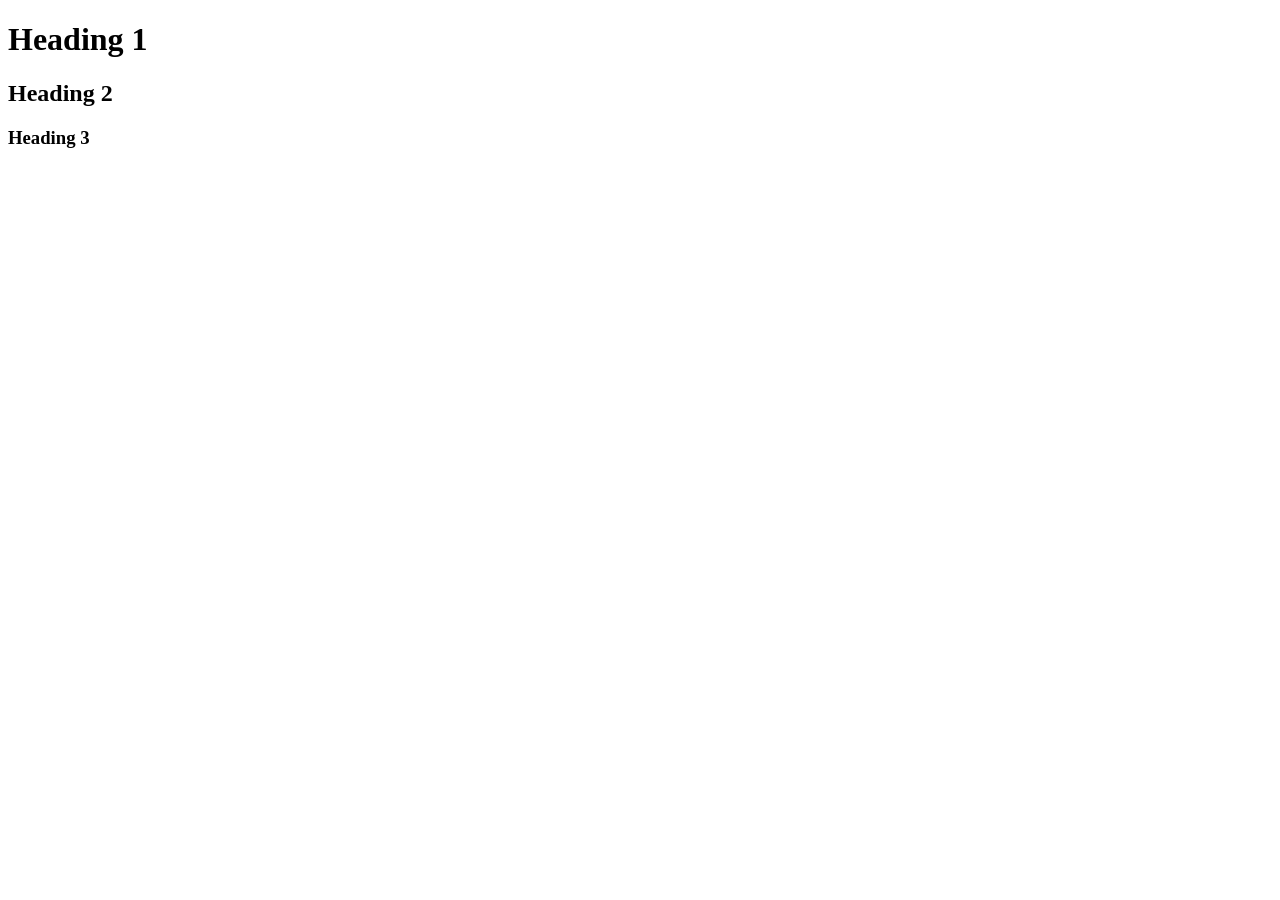
==== task2/week.html @ fe3584db "add heading" ====
<!DOCTYPE html>
<html lang="en">
<head>
    <meta charset="UTF-8">
    <meta name="viewport" content="width=device-width, initial-scale=1.0">
    <title>Basic HTML Page</title>
</head>
<body>
    <h1>Heading 1</h1>
    <h2>Heading 2</h2>
    <h3>Heading 3</h3>
</body>
</html>
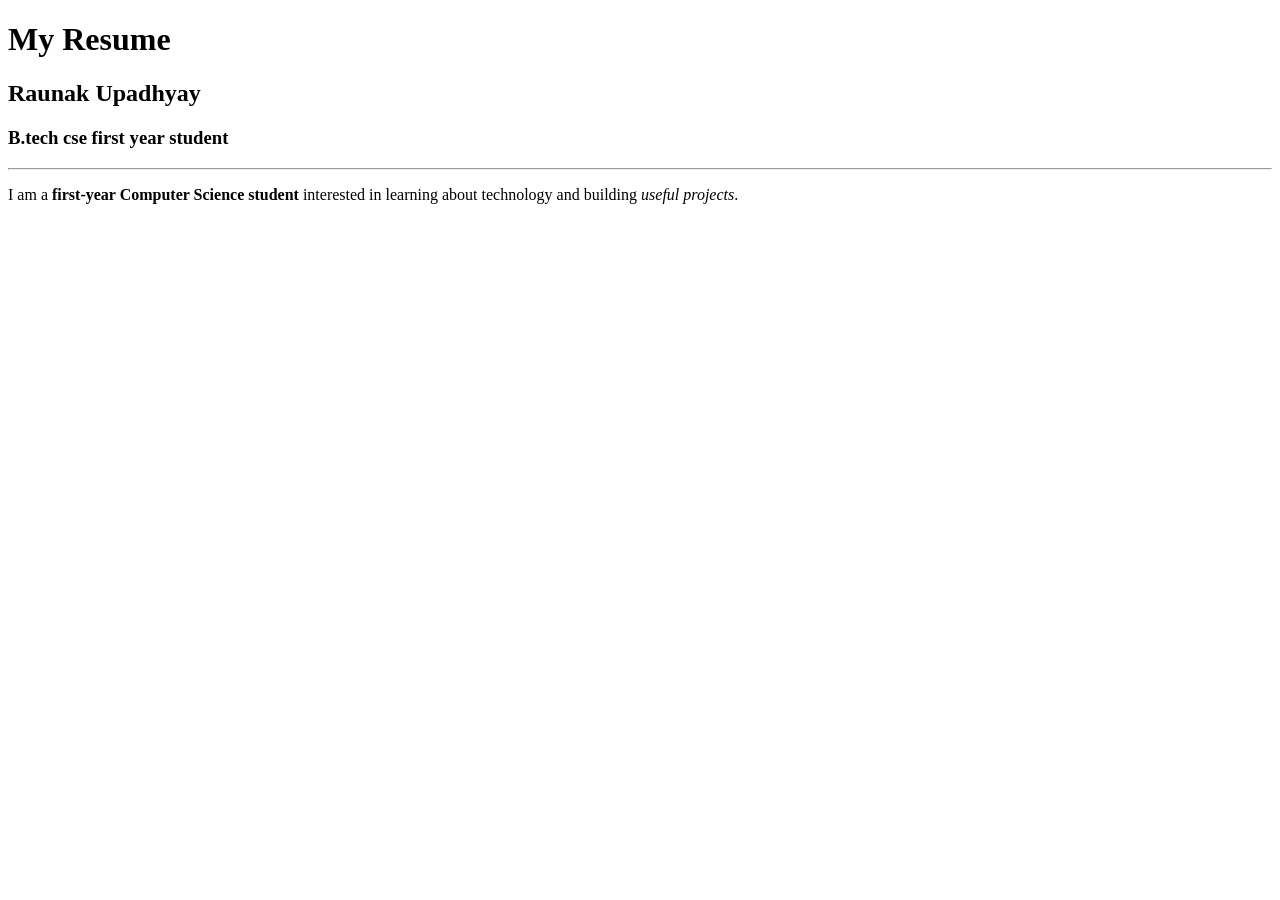
==== commit 4d2ad455: "add paragragh" ====
--- a/task2/week.html
+++ b/task2/week.html
@@ -6,8 +6,10 @@
     <title>Basic HTML Page</title>
 </head>
 <body>
-    <h1>Heading 1</h1>
-    <h2>Heading 2</h2>
-    <h3>Heading 3</h3>
+    <h1>My Resume</h1>
+    <h2>Raunak Upadhyay</h2>
+    <h3>B.tech cse first year student</h3>
+    <hr>
+    <p>I am a <strong>first-year Computer Science student</strong> interested in learning about technology and building <em>useful projects</em>.</p>
 </body>
 </html>
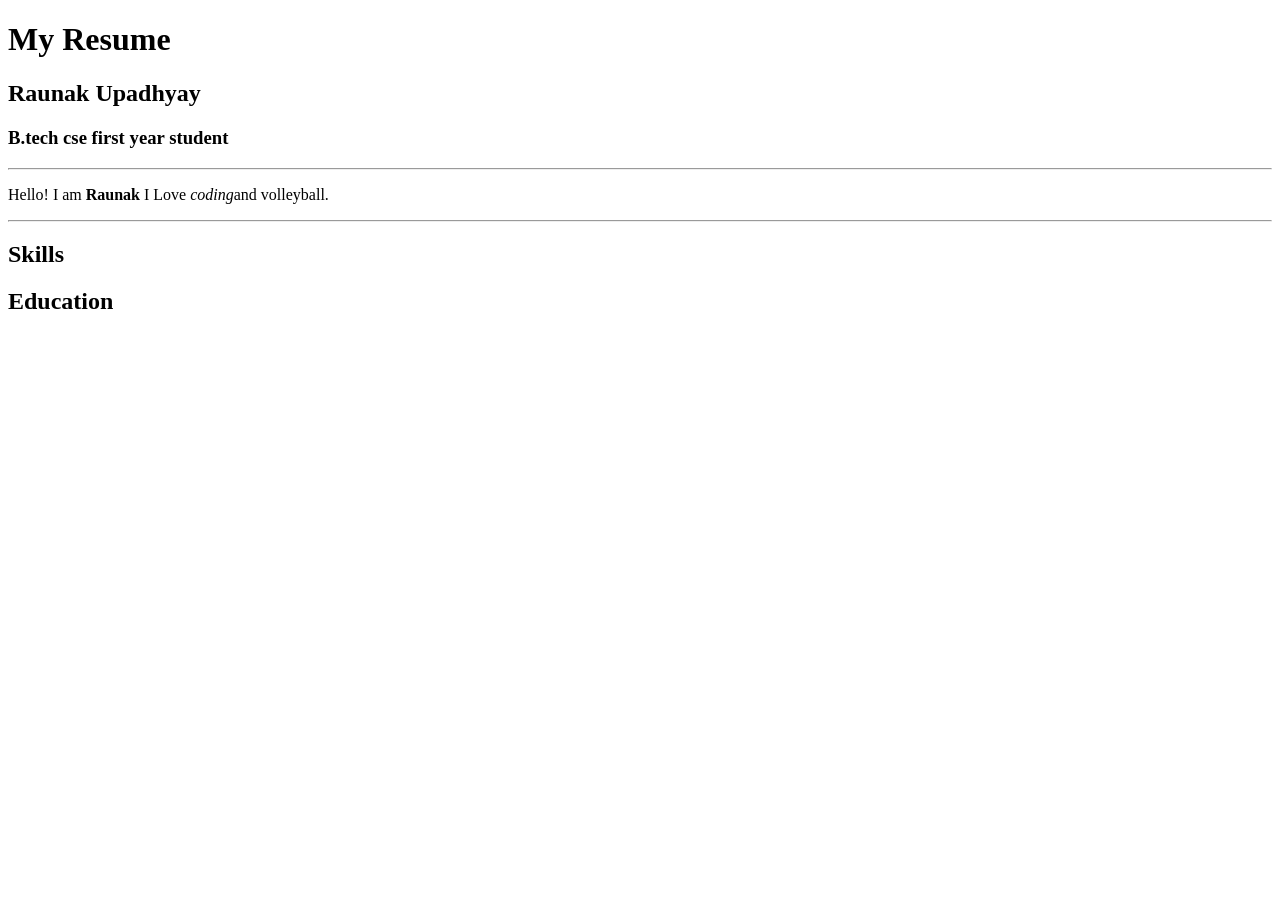
==== commit f154b312: "add skills and  education" ====
--- a/task2/week.html
+++ b/task2/week.html
@@ -10,6 +10,13 @@
     <h2>Raunak Upadhyay</h2>
     <h3>B.tech cse first year student</h3>
     <hr>
-    <p>I am a <strong>first-year Computer Science student</strong> interested in learning about technology and building <em>useful projects</em>.</p>
+    <p>Hello! I am  <strong>Raunak</strong> I Love <em>coding</em>and volleyball.</p>
+    <hr>
+    <div id="skills" class="resume-section">
+        <h2>Skills</h2>
+    </div>
+    <div id="education" class="resume-section">
+        <h2>Education</h2>
+    </div>
 </body>
 </html>
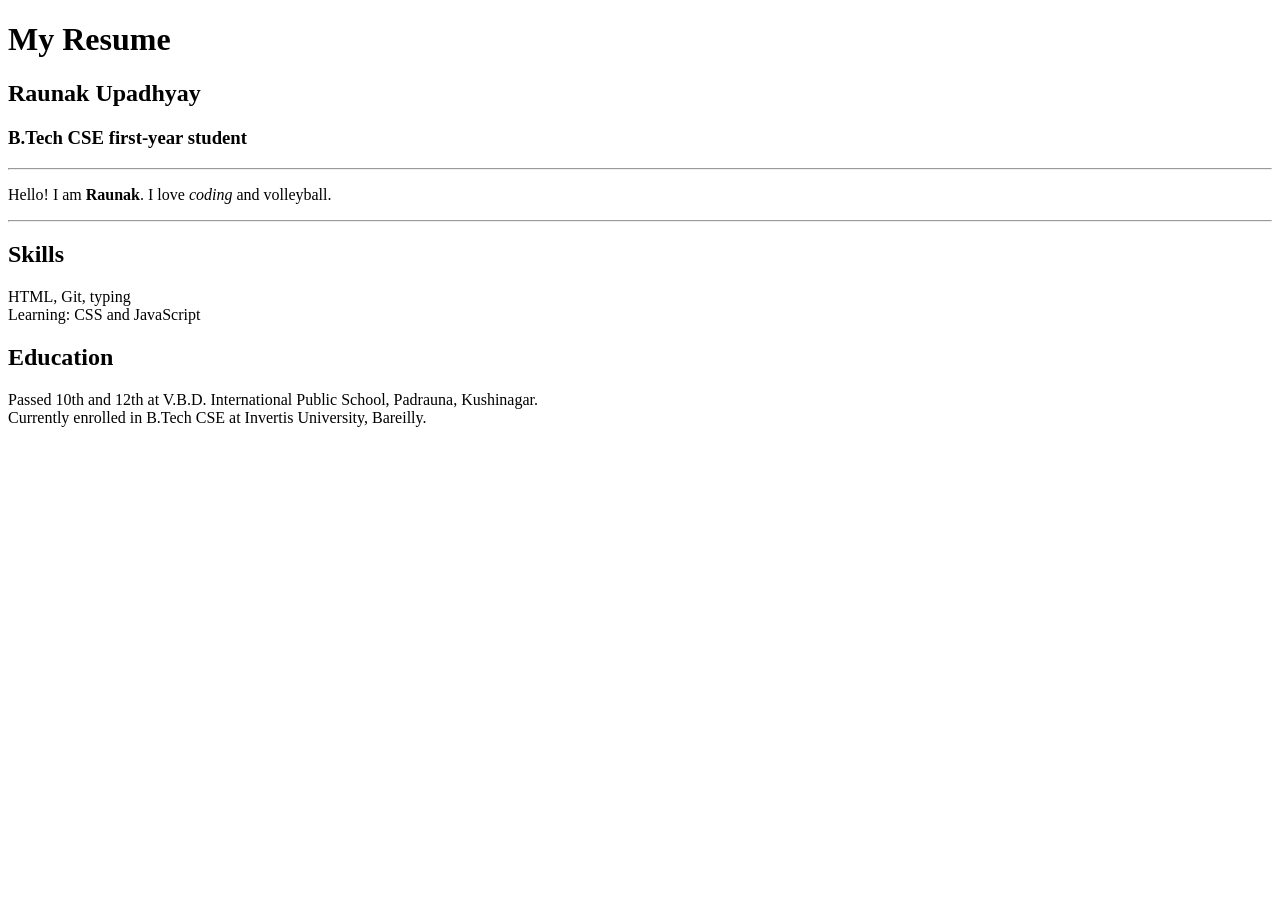
==== commit 6e771e4c: "fix all mistakes" ====
--- a/task2/week.html
+++ b/task2/week.html
@@ -8,15 +8,19 @@
 <body>
     <h1>My Resume</h1>
     <h2>Raunak Upadhyay</h2>
-    <h3>B.tech cse first year student</h3>
+    <h3>B.Tech CSE first-year student</h3>
     <hr>
-    <p>Hello! I am  <strong>Raunak</strong> I Love <em>coding</em>and volleyball.</p>
+    <p>Hello! I am <strong>Raunak</strong>. I love <em>coding</em> and volleyball.</p>
     <hr>
     <div id="skills" class="resume-section">
         <h2>Skills</h2>
+        <p>HTML, Git, typing<br>
+        Learning: CSS and JavaScript</p>
     </div>
     <div id="education" class="resume-section">
         <h2>Education</h2>
+        <p>Passed 10th and 12th at V.B.D. International Public School, Padrauna, Kushinagar.<br>
+            Currently enrolled in B.Tech CSE at Invertis University, Bareilly.</p>
     </div>
 </body>
 </html>
